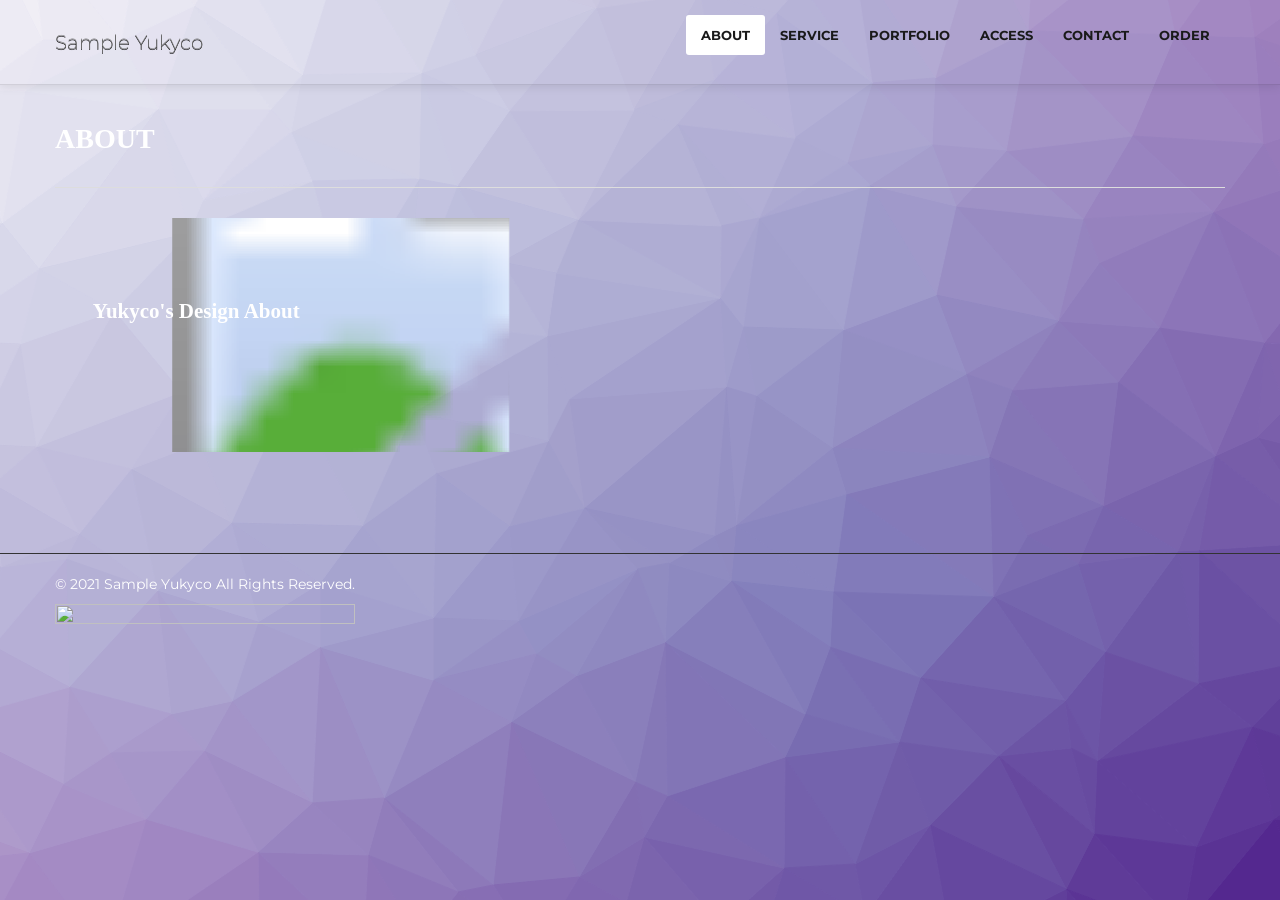
==== about.html @ 9394c36b "Add files via upload" ====
<!DOCTYPE html>
<html lang="en">
  <head>
    <meta charset="utf-8">
    <meta name="viewport" content="width=device-width, initial-scale=1.0">
    <meta name="description" content="Sample Yukyco" />
    <meta name="author" content="Your name">
    <title>Sample Yukyco</title>
    <!-- Bootstrap -->
    <link href="css/bootstrap.min.css" rel="stylesheet">
    <!-- Bootstrap responsive -->
    <link href="css/bootstrap-responsive.min.css" rel="stylesheet">
    <!-- Font awesome - iconic font with IE7 support --> 
    <link href="css/font-awesome.css" rel="stylesheet">
    <link href="css/font-awesome-ie7.css" rel="stylesheet">
    <link rel="shortcut icon" href="img/favicon.ico">    
    <!-- Bootbusiness theme -->
    <link href="css/boot-business.css" rel="stylesheet">
    <link href="https://fonts.googleapis.com/css2?family=Montserrat:wght@100;200;400;600&amp;display=swap" rel="stylesheet">
     <!-- card expansion -->
    <link rel="stylesheet" type="text/css" href="css/card/normalize.css" />
    <link rel="stylesheet" type="text/css" href="css/card/card-4.css" />
    <link rel="stylesheet" type="text/css" href="css/card/pattern-4.css" />
    <link rel="stylesheet" type="text/css" href="fonts/font-awesome.min.css">
  </head>
  <body>
    <header>
      <!-- Start: Navigation wrapper -->
      <div class="navbar navbar-fixed-top">
        <div class="navbar-inner">
          <div class="container">
            <a href="index.html" class="brand brand-bootbus">Sample Yukyco</a>
            <!-- Below button used for responsive navigation -->
            <button type="button" class="btn btn-navbar" data-toggle="collapse" data-target=".nav-collapse">
              <span class="icon-bar"></span>
              <span class="icon-bar"></span>
              <span class="icon-bar"></span>
            </button>
            <!-- Start: Primary navigation -->
            <div class="nav-collapse collapse">        
              <ul class="nav pull-right">
                <li><a href="about.html" class="active-link">ABOUT</a></li>
                <li><a href="service.html">SERVICE</a></li>
                <li><a href="portfolio.html">PORTFOLIO</a></li>
                <li><a href="access.html">ACCESS</a></li>
                <li><a href="contact.html">CONTACT</a></li>
                <li><a href="../Order">ORDER</a></li>
              </ul>
            </div>
          </div>
        </div>
      </div>
      <!-- End: Navigation wrapper -->   
    </header>
    <!-- End: HEADER -->
    <!-- Start: Main content -->
    <div class="content">
      <div class="container">
        <div class="page-header">
          <h1>ABOUT <small></small></h1>
        </div>
            <!-- trianglify pattern container -->
            <div class="pattern pattern--hidden"></div>

        <!-- cards -->
            <div class="wrapper">
              <div class="card">
                <div class="card__container card__container--closed">
                         <svg class="card__image" xmlns="http://www.w3.org/2000/svg" xmlns:xlink="http://www.w3.org/1999/xlink" viewBox="0 0 820 700" preserveAspectRatio="xMidYMid slice">
                            <defs>
                                <clipPath id="clipPath1">
                                    <polygon class="clip" points="0,820 0,0 620,0 620,820"></polygon>
                                </clipPath>
                            </defs>
                            <image clip-path="url(#clipPath1)" width="820" height="600" xlink:href="http://artboxstandard.info/Shoppe/wp-content/uploads/2021/10/maintenance.jpg"></image>
                        </svg>
                        <div class="card__content">
                            <i class="card__btn-close fa fa-times"></i>
                            <div class="card__caption">
                                <h2 class="card__title">Yukyco's Design About</h2>
                                <p class="card__subtitle"></p>
                                <!--<p><img src="https://artboxstandard.info/Shoppe/wp-content/uploads/2021/09/site-designer.png" class="bottom-space-less thumbnail" alt="image name"></p>-->
                            </div>
                            <div class="card__copy">
                                <div class="meta">
                                    <img class="meta__avatar" src="img/authors/5.png" alt="author03" />
                                    <span class="meta__author">Yukyco's Design About</span>
                                    <span class="meta__date">2022/9/30</span>
                                </div>
                                <h3>This is from CardExpansion.</h3>
                                <p> Follow Me On <a href="https://good-inspiration.com/lp/m4lx"> YouTube</a></p>
                                
                            </div>
                        </div>
                    </div><!--card content end-->
                </div><!--card__container card__container--closed end-->
              </div><!--card end-->

      </div><!-- end wrapper-->
    </div><!--  end class="container"-->
    
    <!-- End: Main content -->
    <!-- Start: FOOTER -->
    <footer>
      <hr class="footer-divider">
      <div class="container">
        <p>
          &copy; 2021 Sample Yukyco All Rights Reserved.
        </p>
<a href="https://px.a8.net/svt/ejp?a8mat=2TTSDV+WR3JE+2OM2+U0OBL" rel="nofollow">
<img border="0" width="300" height="250" alt="" src="https://www25.a8.net/svt/bgt?aid=171031027055&wid=012&eno=01&mid=s00000012521005042000&mc=1"></a>
<img border="0" width="1" height="1" src="https://www15.a8.net/0.gif?a8mat=2TTSDV+WR3JE+2OM2+U0OBL" alt="">
      </div>
    </footer>
    <!-- End: FOOTER -->
    <script type="text/javascript" src="js/jquery.min.js"></script>
    <script type="text/javascript" src="js/bootstrap.min.js"></script>
    <script type="text/javascript" src="js/boot-business.js"></script>
       <!-- js card-expansion -->
    <script src="js/vendors/trianglify.min.js"></script>
    <script src="js/vendors/TweenMax.min.js"></script>
    <script src="js/vendors/ScrollToPlugin.min.js"></script>
    <script src="js/vendors/cash.min.js"></script>
    <script src="js/Card/Card-polygon-4.js"></script>
    <script src="js/Card/demo-4.js"></script>
  </body>
</html>
---- css/boot-business.css ----
/*
 * Copyright 2012 soundarapandian
 * Licensed under the Apache License, Version 2.0
 *
 * http://www.apache.org/licenses/LICENSE-2.0
 *
 * Unless required by applicable law or agreed to in writing, software
 * distributed under the License is distributed on an "AS IS" BASIS,
 * WITHOUT WARRANTIES OR CONDITIONS OF ANY KIND, either express or implied.
 * See the License for the specific language governing permissions and
 * limitations under the License.
 */


/* Start : Override Bootstrap navigation */
.navbar-inner, footer {
  border: none;
  padding: 15px 0;
  font-family: 'Montserrat'!important; 
  /*background: url('../img/header-footer.png');*/
}
.navbar {
  font-size: 43px;
  cursor: pointer;
  text-shadow: none;
  color: #1a1a1a;
  font-weight: bold;
}

.brand-bootbus {
  font-size: 43px;
  line-height:35px;
}

.navbar .nav li.dropdown > .dropdown-toggle .caret {
  border-top-color: #1a1a1a;
  border-bottom-color: #1a1a1a;
}
.navbar .nav > li > a {
  text-shadow: none;
  color:  #1a1a1a;
  font-size: 13px;
  font-weight: bold;
  -webkit-border-radius: 3px;
    -moz-border-radius: 3px;
         border-radius: 3px;
}
.navbar .nav > li > a:hover,
.navbar .nav > li > a:focus {
  color: #1a1a1a !important;
  background: #aa4c8f !important;
}
.dropdown-menu li > a:hover,
.dropdown-menu li > a:focus,
.dropdown-submenu:hover > a {
  background: #e6cde3;
}

/* End : Override Bootstrap navigation */

/* Start : Override Bootstrap hero unit */
.hero-unit {
  background: none;
  padding: 0 60px 0 60px;
  margin: 0;
}
.hero-unit h1 {
  margin: 10px 0 10px 0;
}
/* End : Override Bootstrap hero unit */

/* Start : Override Bootstrap carousel */
.carousel-control {
  border: none;
}
.left {
  left: 0;
}
.right {
  right: 0 !important;
}
/* End : Override Bootstrap carousel */

/* Start: Override Bootstrap Accordian */

.accordion-group,
.accordion-inner {
  border: none;
}

/* End: Override Bootstrap Accordian */

/* Start: Bootbusiness specific CSS */
.content {
  padding: 30px 0;
 
}
.thumbnail img {
  width: 100%;
}
.active-link {
  background-color: #fff;
}
.page-header {
  margin: 0 0 30px;
  border-bottom: 1px solid #ddd;
}
.slider {
  border-bottom:  1px solid #ddd;
}
.widget-header {
  border: 1px solid #DDD;
  padding: 20px 5px;
  text-align: center;
  margin: 0;
  border-bottom: 0;
  background-color: #EEEEEC;
  -webkit-border-radius: 5px 5px 0 0;
     -moz-border-radius: 5px 5px 0 0;
          border-radius: 5px 5px 0 0;
}
.widget-body {
  font-size: 16px;
  padding: 30px 0 20px 0;
  border: 1px solid #DDD;
  -webkit-border-radius: 0 0 5px 5px;
     -moz-border-radius: 0 0 5px 5px;
          border-radius: 0 0 5px 5px;
}
.widget-footer {
  padding: 6%;
  background-color: #EEEEEC;
  border-top: 1px solid #DDD;
}
.widget-footer p {
  margin: 0;
}
.features {
  margin-top: 10px;
  list-style: none;
}
.features > li {
  line-height: 30px;
}
.features > li > i {
  margin-right: 10px;
  font-size: 20px;
}
.center-align {
  text-align: center;
}
.product-snap {
  display: inline;
}
.article {
  font-size: 15px;
  line-height: 22px;
}
.team-member-description {
  padding-top: 60px;
}
.bottom-space {
  margin-bottom: 30px;
}
.bottom-space-less {
  margin-bottom: 10px;
}
.post-row {
  padding-bottom: 10px;
  border-bottom:  1px solid #eee;
}
.sidebar {
  padding: 20px 0;
}
.circle {
  width: 75px;
  height: 75px;
  background-color: #2E3436;
  color: white;
  text-align: center;
  font-size: 25px;
  -webkit-border-radius: 75px;
    -moz-border-radius: 75px;
         border-radius: 75px;
}
.event-date {
  padding-top: 13px;
  display: block;
  line-height: 25px;
}
.counter {
  display: block;  
  padding-top: 25px;
}
.signin-with-list {
  list-style: none;
}
.signin-with-list > li {
  margin-top: 20px;
}
.signin-with-list > li > a {
  color: white;
  padding: 8px;
  display: inline-block;
  cursor: pointer;
}
.btn-facebook {
  background: #3679EA;
  -webkit-border-radius: 3px;
    -moz-border-radius: 3px;
         border-radius: 3px;
}
.btn-twitter {
  background: #53cbe9;
  -webkit-border-radius: 3px;
    -moz-border-radius: 3px;
         border-radius: 3px;
}
.btn-google {
  background: #7288de;
  -webkit-border-radius: 3px;
    -moz-border-radius: 3px;
         border-radius: 3px;
}
.btn-github {
  background: #2E3436;
  -webkit-border-radius: 3px;
    -moz-border-radius: 3px;
         border-radius: 3px;
}
.btn-facebook:hover, .btn-twitter:hover,
.btn-google:hover, .btn-github:hover {
  text-decoration: none;
}
.form-signin-signup input[type="text"],
.form-signin-signup input[type="password"] {
  width: 70%;
  height: 30px;
}
.form-signin-signup input {
  margin-bottom: 15px;
}
.remember-me {
  margin: 0 auto;
  width: 70%;
}
.remember-me a {
  font-size: 15px;
}
.contact-mail,
.contact-mail:hover {
  color: black;
  text-decoration: none;
}
.form-contact-us input[type="text"],
.form-contact-us textarea {
  margin-bottom: 20px;
  width: 70%;
}
.form-contact-us input[type="text"] {
  height: 25px;
}
.form-contact-us textarea {
  height: 100px;
}
footer {
  color: white;
  padding-top: 20px;
}
.quick-links {
  list-style: none;
}
.quick-links > li {
  line-height: 30px;
}
.quick-links > li > a {
  color: white;
}
.social-icons-row {
  margin-top: 50px;
}
.social-icons-row > a {
  color: white;
  font-size: 30px;
  margin-left: 25px;
}
.social-icons-row > a:hover,
.social-icons-row > a:focus {
  color: orange;
  text-decoration: none;
}
.phone-number {
  margin-left: 25px;
}
.footer-divider {
  border-top: 0;  
  border-bottom: 1px solid #333;
}
/* End: Bootbusiness specific CSS */

/* Start: Responsive CSS section */
@media (max-width: 979px) {
  .nav-collapse .dropdown-menu a {
    color: white;
  }
  .nav-collapse .dropdown-menu a:hover {
    background-color: #2E3436;
  }
  .nav-collapse .nav-header,
  .nav-collapse .dropdown-submenu > a {
    display: none;
  }
}
@media (min-width: 1200px) {
  body {
    padding-top: 70px;
  }
}
/* End : Responsive CSS section */
---- css/card/card-4.css ----
/* CARD */

.card {
	position: relative;
	margin-top: 20px!important;
	float: left;
	width: 50%;
	height: 0;
	margin: 1%;
	padding-bottom: 20%;
}

.card__container {
	position: fixed;
	top: -20px;
	left: 0;
	overflow-x: hidden;
	overflow-y: auto;
	width: 100%;
	height: 100%;
	-webkit-overflow-scrolling: touch;
}

.card__container--closed {
	position: absolute;
	overflow: hidden;
}

.card__image {
	position: absolute;
	top: 0;
	left: 0;
	display: block;
	width: 100%;
	height: 100%;
}

.card__container--closed .card__image {
	position: relative;
	cursor: pointer;
}
/* Fix IE */

.card__container--fix-image .card__image {
	position: fixed;
}

.card__content {
	position: relative;
	width: 100%;
	max-width: 800px;
	height: auto;
	margin: 400px auto 60px;
	padding: 30px 40px 22px;
	background: #fff;
}

.card__container--closed .card__content {
	margin-top: 0;
	padding: 0 16px;
	pointer-events: none;
	background: transparent;
}

.card__caption {
	font-size: 2em;
	max-width: 800px;
	margin: -100px 0  auto;
	padding: 35px 30px 0px;
}

.card__container--closed .card__caption {
	font-size: 1em;
	max-width: auto;
	padding: 10px 10px 25px;
	-webkit-transform: translateY(-100%);
	-ms-transform: translateY(-100%);
	transform: translateY(-100%);
}

.card__title {
	font-size: 1.5em;
	line-height: 1;
	margin: 5px 0 0 0;
	color: #3b393d;
	margin-top:100px!important;
}

.card__container--closed .card__title {
	color: #fff;
}

.card__subtitle {
	font-size: .95em;
	line-height: 1;
	margin: 5px 0 0;
	color: #777778;
}

.card__container--closed .card__subtitle {
	color: #f5f5f5;
}

.card__copy {
	font-size: 1.25em;
	max-width: 900px;
	margin: 0 auto;
	padding: 25px 30px 100px;
	color: #3b393d;
}

.card__copy p:first-of-type {
	font-size: 1.5em;
	padding: 0 0 1em 0;
}

.card__btn-close {
	font-size: 18px;
	position: absolute;
	top: 0;
	right: 0;
	padding: 36px;
	cursor: pointer;
}

.card__container--closed .card__btn-close {
	display: none;
}

.meta {
	font-size: .85em;
	display: -webkit-flex;
	display: flex;
	padding: 0 0 35px 0;

	-webkit-align-items: center;
	align-items: center;
}

.meta__avatar {
	border-radius: 50%;
}

.meta__author {
	font-weight: bold;
	padding: 0 15px;
}

.meta__date {
	margin: 0 0 0 auto;
}

@media only screen and (max-width: 980px) {
	.card {
		width: 46%;
		padding-bottom: 32.2%;
	}
	.card__content {
		margin-bottom: 0;
		padding-right: 20px;
		padding-left: 20px;
	}
}

@media only screen and (max-width: 580px) {
	.card {
		width: 96%;
		padding-bottom: 67.2%;
	}
}

@media only screen and (max-width: 400px) {
	.card__caption {
		font-size: 1.25em;
		padding: 35px 0px 0px;
	}
	.meta {
		padding: 0 0 25px 0;
	}
	.card__copy {
		font-size: 90%;
		padding: 25px 0px 100px;
	}
}
---- css/card/pattern-4.css ----
/* PATTERN */

.pattern {
	position:fixed;
	z-index: -1;
	top: 0;
	left: 0;
	width: 100%;
	height: 100%;
	background: no-repeat center center / cover;
}

.pattern--hidden {
	visibility: hidden;
	opacity: 0;
}

.pattern--hidden .polygon {
	transition-duration: 0ms;
}

.pattern svg {
	width: 100%;
	height: 100%;
}

.polygon {
	transition: -webkit-transform 300ms ease-in-out, opacity 300ms ease-in-out;
	transition: transform 300ms ease-in-out, opacity 300ms ease-in-out;
	-webkit-transform: scale(1);
	transform: scale(1);
	-webkit-transform-origin: center bottom;
	transform-origin: center bottom;
}

.polygon--hidden {
	opacity: 0;
	-webkit-transform: scale(0);
	transform: scale(0);
}
/* disable scale on firefox */

.ff .polygon {
	-webkit-transform: scale(1)!important;
	transform: scale(1)!important;
}
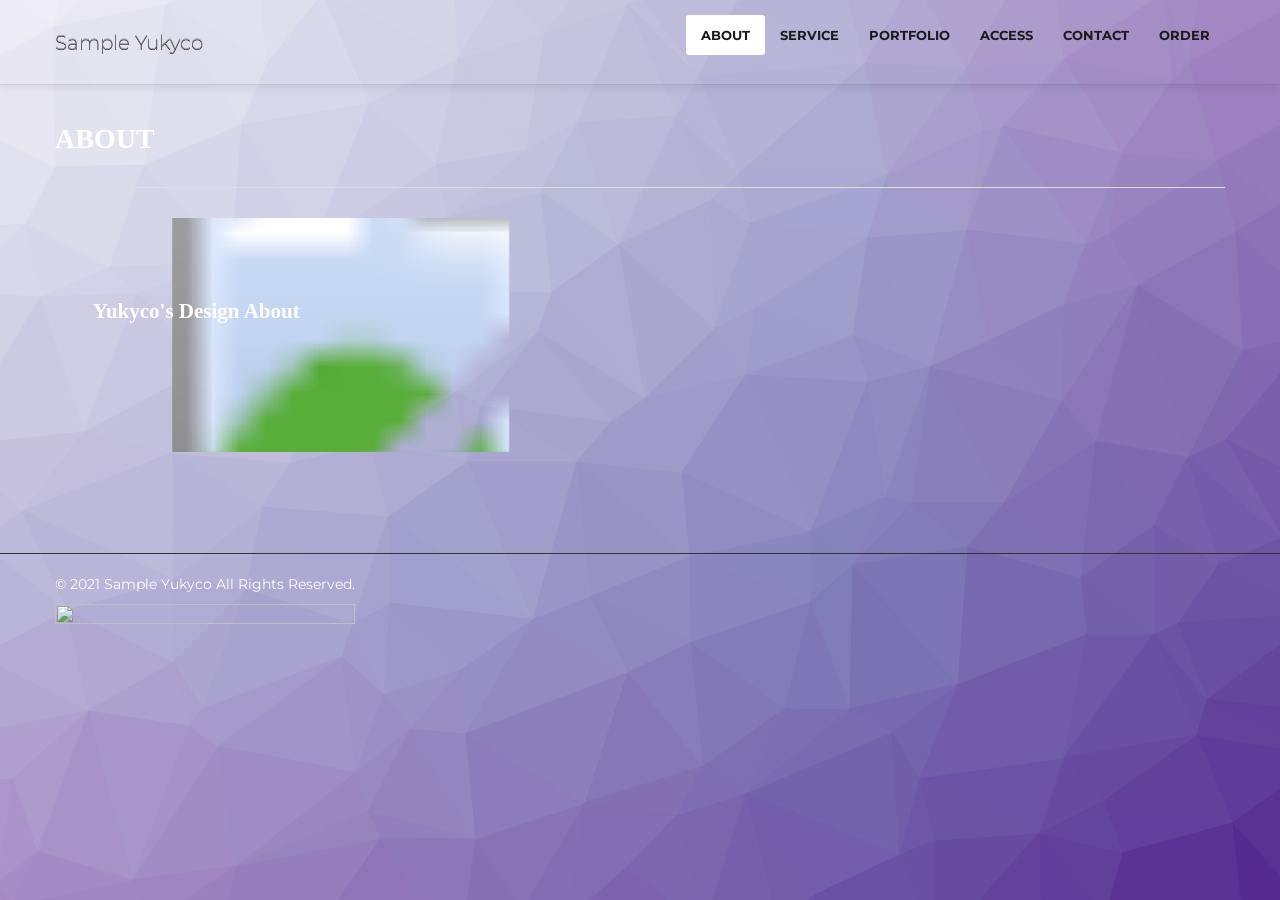
==== commit c3b9bfd7: "Update about.html" ====
--- a/about.html
+++ b/about.html
@@ -88,7 +88,7 @@
                                     <span class="meta__date">2022/9/30</span>
                                 </div>
                                 <h3>This is from CardExpansion.</h3>
-                                <p> Follow Me On <a href="https://good-inspiration.com/lp/m4lx"> YouTube</a></p>
+                                <p> Follow Me <a href="https://prompt-creator.jp/wp-content/uploads/2025/07/eychathing-1.jpg">prompt-creator.jp/</a></p>
                                 
                             </div>
                         </div>
@@ -124,4 +124,4 @@
     <script src="js/Card/Card-polygon-4.js"></script>
     <script src="js/Card/demo-4.js"></script>
   </body>
-</html>+</html>
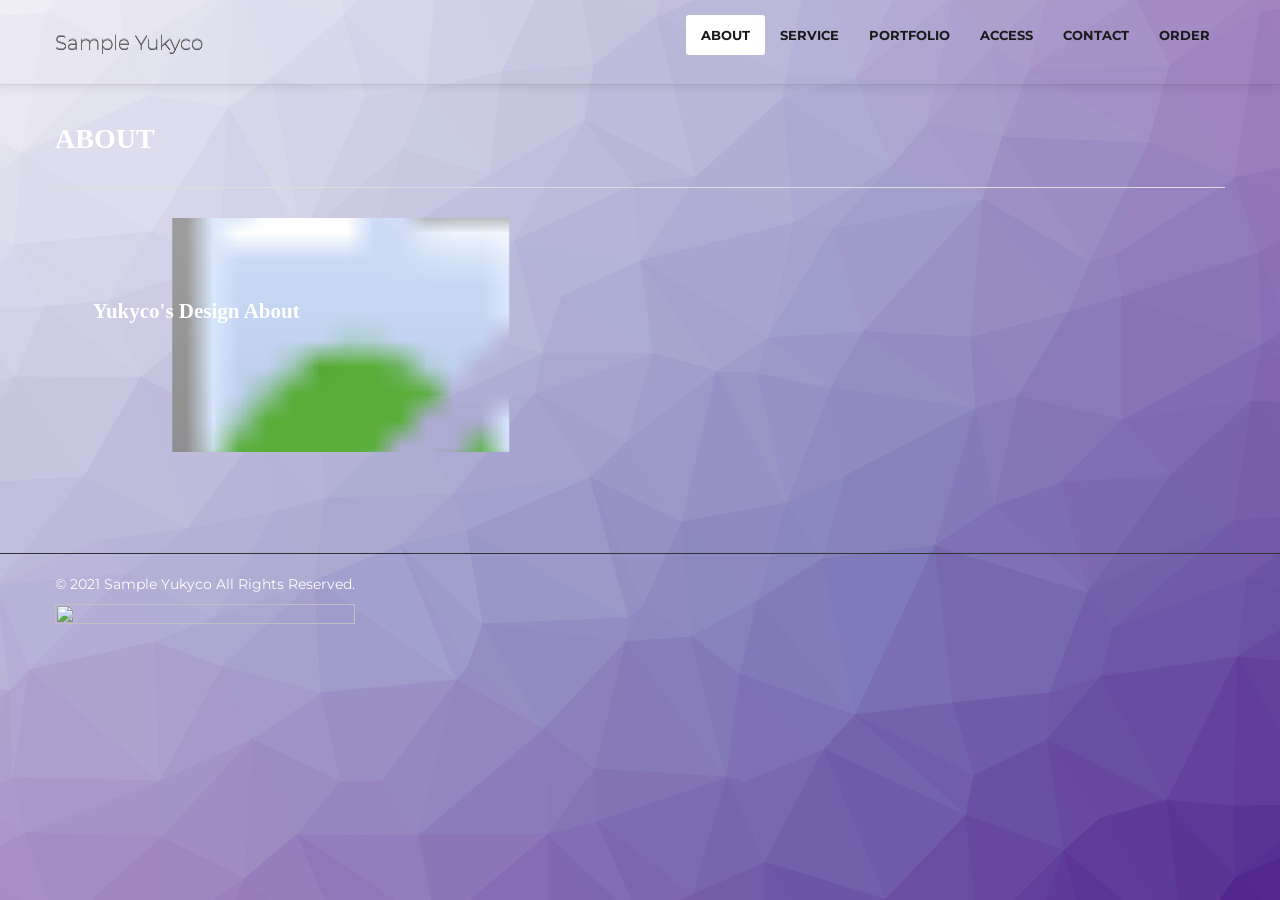
==== commit d3707b35: "Update image source and date in about.html" ====
--- a/about.html
+++ b/about.html
@@ -72,20 +72,20 @@
                                     <polygon class="clip" points="0,820 0,0 620,0 620,820"></polygon>
                                 </clipPath>
                             </defs>
-                            <image clip-path="url(#clipPath1)" width="820" height="600" xlink:href="http://artboxstandard.info/Shoppe/wp-content/uploads/2021/10/maintenance.jpg"></image>
+                            <image clip-path="url(#clipPath1)" width="820" height="600" xlink:href="https://prompt-creator.jp/wp-content/uploads/2025/07/eychathing-1.jpg"></image>
                         </svg>
                         <div class="card__content">
                             <i class="card__btn-close fa fa-times"></i>
                             <div class="card__caption">
                                 <h2 class="card__title">Yukyco's Design About</h2>
                                 <p class="card__subtitle"></p>
-                                <!--<p><img src="https://artboxstandard.info/Shoppe/wp-content/uploads/2021/09/site-designer.png" class="bottom-space-less thumbnail" alt="image name"></p>-->
+                                <!--<p><img src="https://prompt-creator.jp/wp-content/uploads/2025/07/eychathing-1.jpg" class="bottom-space-less thumbnail" alt="image name"></p>-->
                             </div>
                             <div class="card__copy">
                                 <div class="meta">
                                     <img class="meta__avatar" src="img/authors/5.png" alt="author03" />
                                     <span class="meta__author">Yukyco's Design About</span>
-                                    <span class="meta__date">2022/9/30</span>
+                                    <span class="meta__date">2025/9/30</span>
                                 </div>
                                 <h3>This is from CardExpansion.</h3>
                                 <p> Follow Me <a href="https://prompt-creator.jp/wp-content/uploads/2025/07/eychathing-1.jpg">prompt-creator.jp/</a></p>
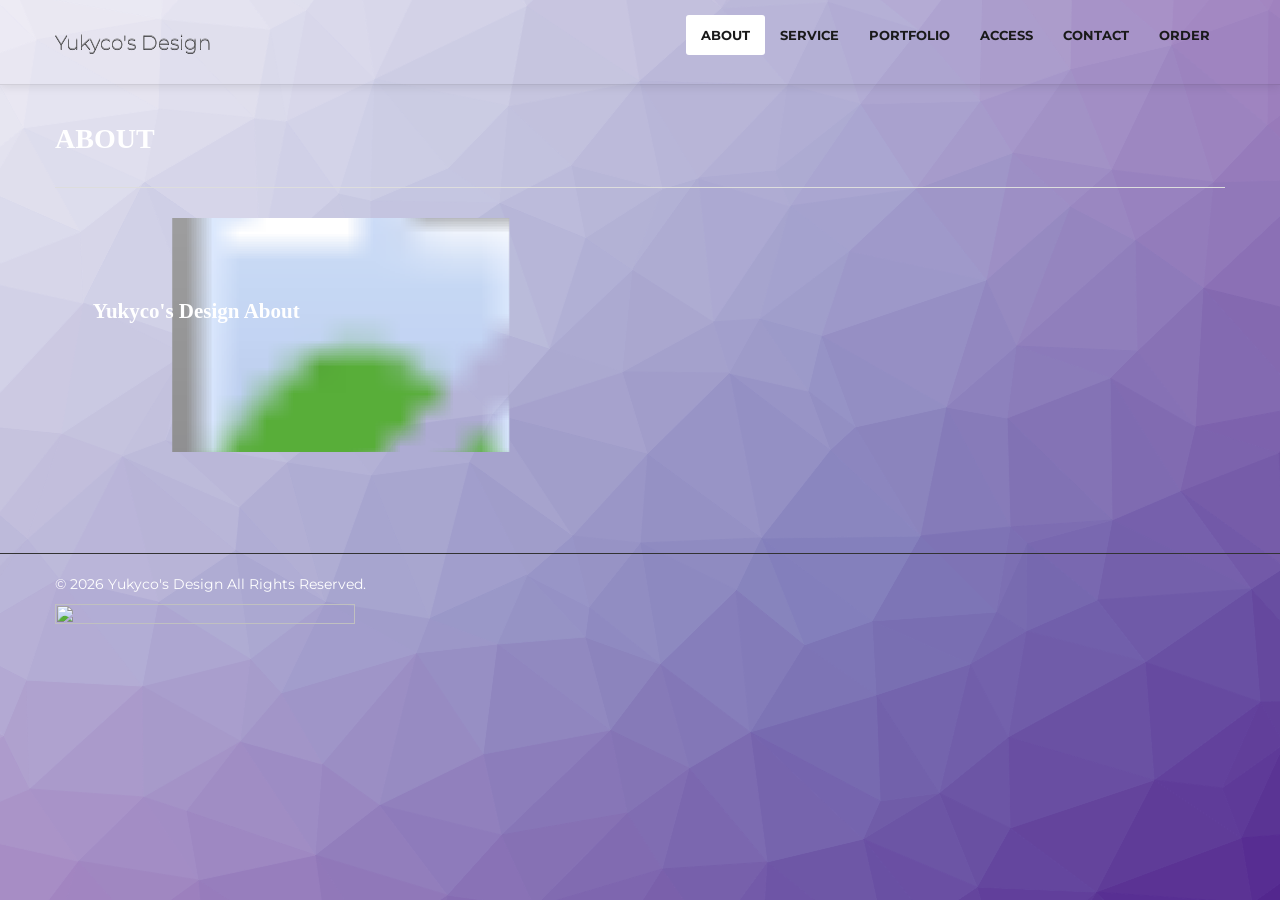
==== commit f8983387: "Update meta tags and footer content in about.html" ====
--- a/about.html
+++ b/about.html
@@ -3,9 +3,9 @@
   <head>
     <meta charset="utf-8">
     <meta name="viewport" content="width=device-width, initial-scale=1.0">
-    <meta name="description" content="Sample Yukyco" />
-    <meta name="author" content="Your name">
-    <title>Sample Yukyco</title>
+    <meta name="description" content="Yukyco's Design" />
+    <meta name="author" content=Yukyco's Design">
+    <title>Yukyco's Design</title>
     <!-- Bootstrap -->
     <link href="css/bootstrap.min.css" rel="stylesheet">
     <!-- Bootstrap responsive -->
@@ -29,7 +29,7 @@
       <div class="navbar navbar-fixed-top">
         <div class="navbar-inner">
           <div class="container">
-            <a href="index.html" class="brand brand-bootbus">Sample Yukyco</a>
+            <a href="index.html" class="brand brand-bootbus">Yukyco's Design</a>
             <!-- Below button used for responsive navigation -->
             <button type="button" class="btn btn-navbar" data-toggle="collapse" data-target=".nav-collapse">
               <span class="icon-bar"></span>
@@ -105,7 +105,7 @@
       <hr class="footer-divider">
       <div class="container">
         <p>
-          &copy; 2021 Sample Yukyco All Rights Reserved.
+          &copy; 2026 Yukyco's Design All Rights Reserved.
         </p>
 <a href="https://px.a8.net/svt/ejp?a8mat=2TTSDV+WR3JE+2OM2+U0OBL" rel="nofollow">
 <img border="0" width="300" height="250" alt="" src="https://www25.a8.net/svt/bgt?aid=171031027055&wid=012&eno=01&mid=s00000012521005042000&mc=1"></a>
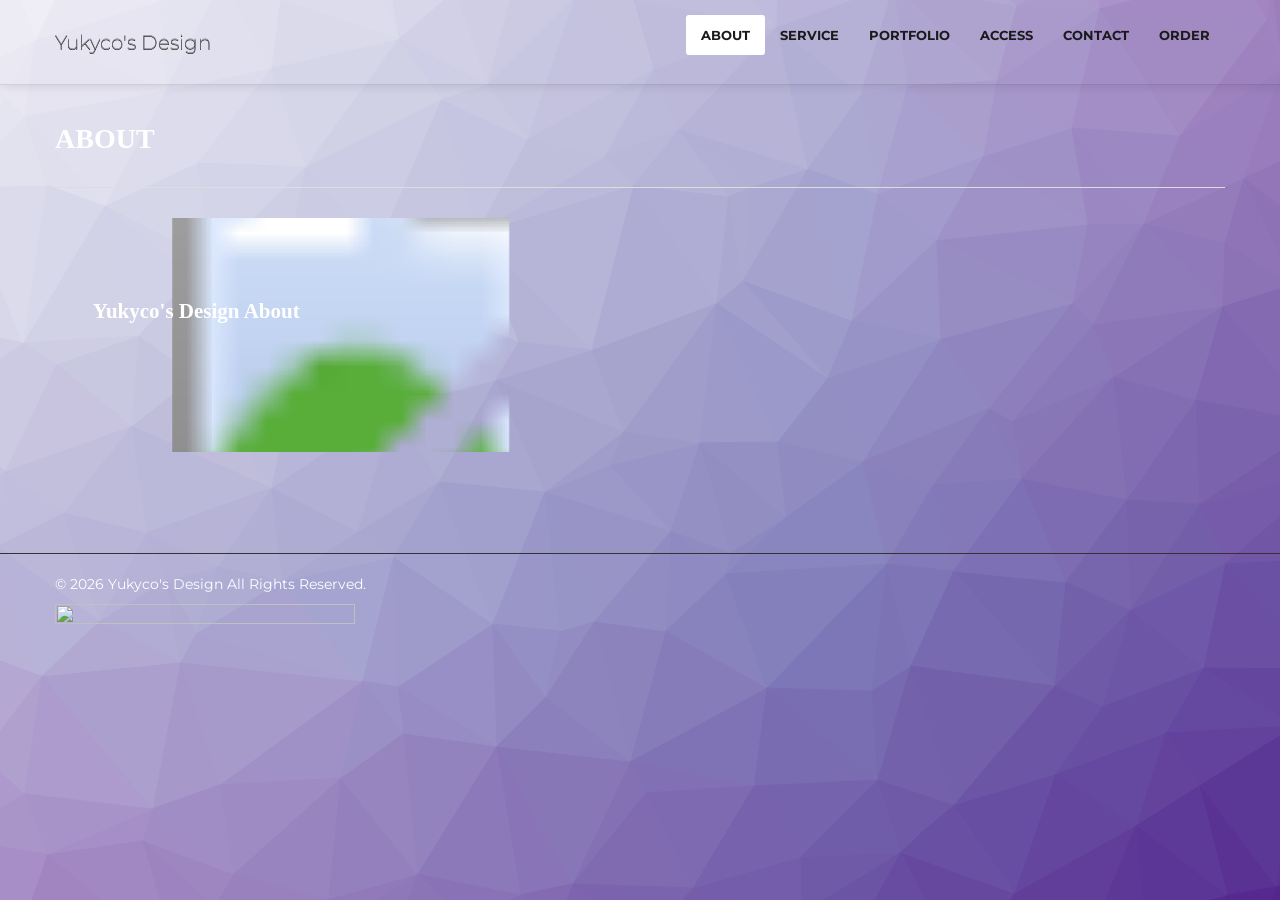
==== commit bd94dada: "Update link in about.html to new URL" ====
--- a/about.html
+++ b/about.html
@@ -88,7 +88,7 @@
                                     <span class="meta__date">2025/9/30</span>
                                 </div>
                                 <h3>This is from CardExpansion.</h3>
-                                <p> Follow Me <a href="https://prompt-creator.jp/wp-content/uploads/2025/07/eychathing-1.jpg">prompt-creator.jp/</a></p>
+                                <p> Follow Me <a href="https://prompt-creator.jp/why-safe-google-apps-script/">prompt-creator.jp/</a></p>
                                 
                             </div>
                         </div>
